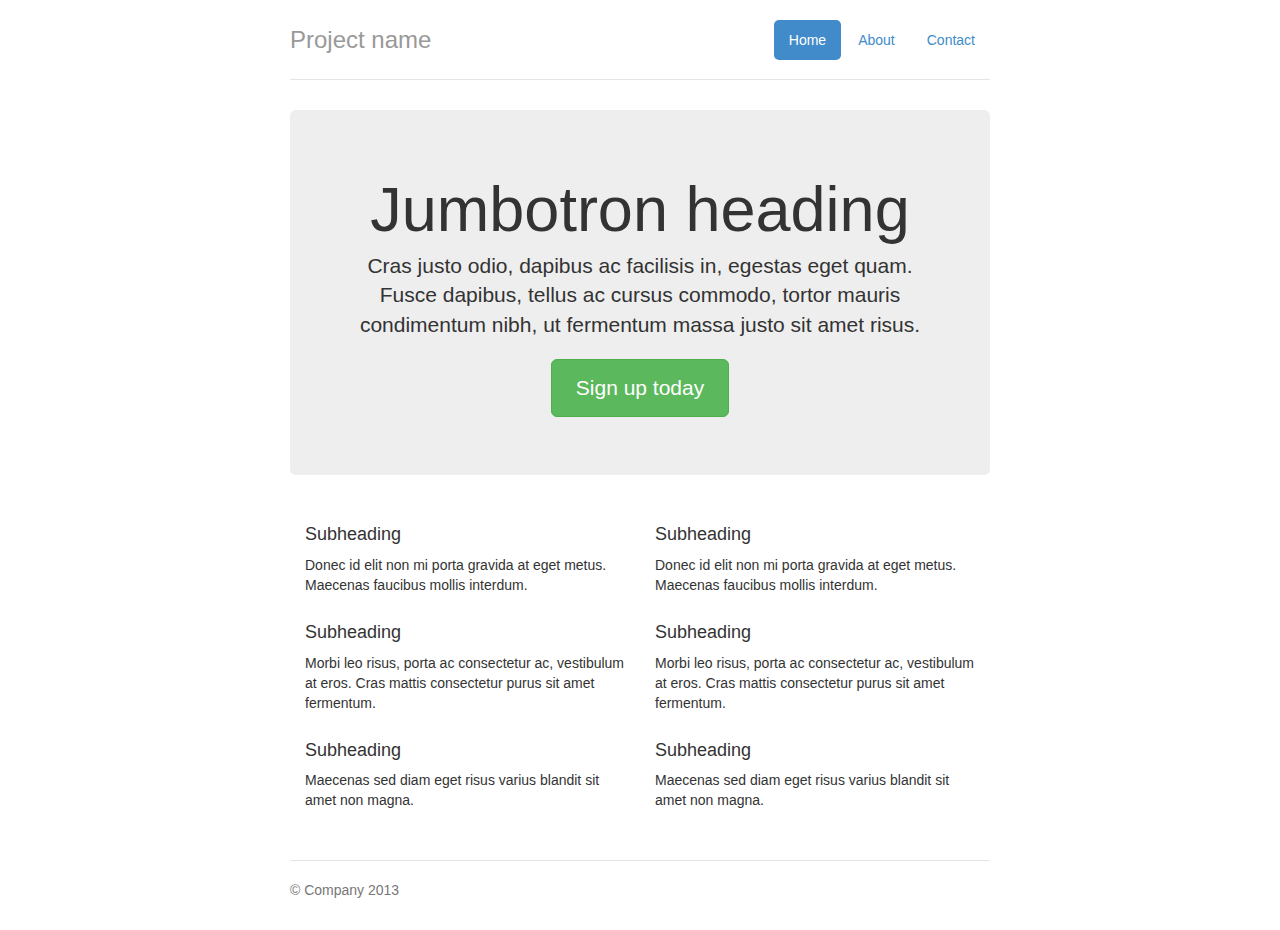
==== website/public_html/index.html @ e0ac486c "changes" ====
<!DOCTYPE html>
<html lang="en">
  <head>
    <meta charset="utf-8">
    <meta name="viewport" content="width=device-width, initial-scale=1.0">
    <meta name="description" content="">
    <meta name="author" content="">
    <link rel="shortcut icon" href="assets/ico/favicon.png">

    <title>Narrow Jumbotron Template for Bootstrap</title>

    <!-- Bootstrap core CSS -->
    <link href="dist/css/bootstrap.css" rel="stylesheet">

    <!-- Custom styles for this template -->
    <link href="css/jumbotron-narrow.css" rel="stylesheet">

    <!-- HTML5 shim and Respond.js IE8 support of HTML5 elements and media queries -->
    <!--[if lt IE 9]>
      <script src="assets/js/html5shiv.js"></script>
      <script src="assets/js/respond.min.js"></script>
    <![endif]-->
  </head>

  <body>

    <div class="container">
      <div class="header">
        <ul class="nav nav-pills pull-right">
          <li class="active"><a href="#">Home</a></li>
          <li><a href="#">About</a></li>
          <li><a href="#">Contact</a></li>
        </ul>
        <h3 class="text-muted">Project name</h3>
      </div>

      <div class="jumbotron">
        <h1>Jumbotron heading</h1>
        <p class="lead">Cras justo odio, dapibus ac facilisis in, egestas eget quam. Fusce dapibus, tellus ac cursus commodo, tortor mauris condimentum nibh, ut fermentum massa justo sit amet risus.</p>
        <p><a class="btn btn-lg btn-success" href="#">Sign up today</a></p>
      </div>

      <div class="row marketing">
        <div class="col-lg-6">
          <h4>Subheading</h4>
          <p>Donec id elit non mi porta gravida at eget metus. Maecenas faucibus mollis interdum.</p>

          <h4>Subheading</h4>
          <p>Morbi leo risus, porta ac consectetur ac, vestibulum at eros. Cras mattis consectetur purus sit amet fermentum.</p>

          <h4>Subheading</h4>
          <p>Maecenas sed diam eget risus varius blandit sit amet non magna.</p>
        </div>

        <div class="col-lg-6">
          <h4>Subheading</h4>
          <p>Donec id elit non mi porta gravida at eget metus. Maecenas faucibus mollis interdum.</p>

          <h4>Subheading</h4>
          <p>Morbi leo risus, porta ac consectetur ac, vestibulum at eros. Cras mattis consectetur purus sit amet fermentum.</p>

          <h4>Subheading</h4>
          <p>Maecenas sed diam eget risus varius blandit sit amet non magna.</p>
        </div>
      </div>

      <div class="footer">
        <p>&copy; Company 2013</p>
      </div>

    </div> <!-- /container -->


    <!-- Bootstrap core JavaScript
    ================================================== -->
    <!-- Placed at the end of the document so the pages load faster -->
  </body>
</html>
---- website/public_html/css/jumbotron-narrow.css ----
/* Space out content a bit */
body {
  padding-top: 20px;
  padding-bottom: 20px;
}

/* Everything but the jumbotron gets side spacing for mobile first views */
.header,
.marketing,
.footer {
  padding-left: 15px;
  padding-right: 15px;
}

/* Custom page header */
.header {
  border-bottom: 1px solid #e5e5e5;
}
/* Make the masthead heading the same height as the navigation */
.header h3 {
  margin-top: 0;
  margin-bottom: 0;
  line-height: 40px;
  padding-bottom: 19px;
}

/* Custom page footer */
.footer {
  padding-top: 19px;
  color: #777;
  border-top: 1px solid #e5e5e5;
}

/* Customize container */
@media (min-width: 768px) {
  .container {
    max-width: 730px;
  }
}
.container-narrow > hr {
  margin: 30px 0;
}

/* Main marketing message and sign up button */
.jumbotron {
  text-align: center;
  border-bottom: 1px solid #e5e5e5;
}
.jumbotron .btn {
  font-size: 21px;
  padding: 14px 24px;
}

/* Supporting marketing content */
.marketing {
  margin: 40px 0;
}
.marketing p + h4 {
  margin-top: 28px;
}

/* Responsive: Portrait tablets and up */
@media screen and (min-width: 768px) {
  /* Remove the padding we set earlier */
  .header,
  .marketing,
  .footer {
    padding-left: 0;
    padding-right: 0;
  }
  /* Space out the masthead */
  .header {
    margin-bottom: 30px;
  }
  /* Remove the bottom border on the jumbotron for visual effect */
  .jumbotron {
    border-bottom: 0;
  }
}
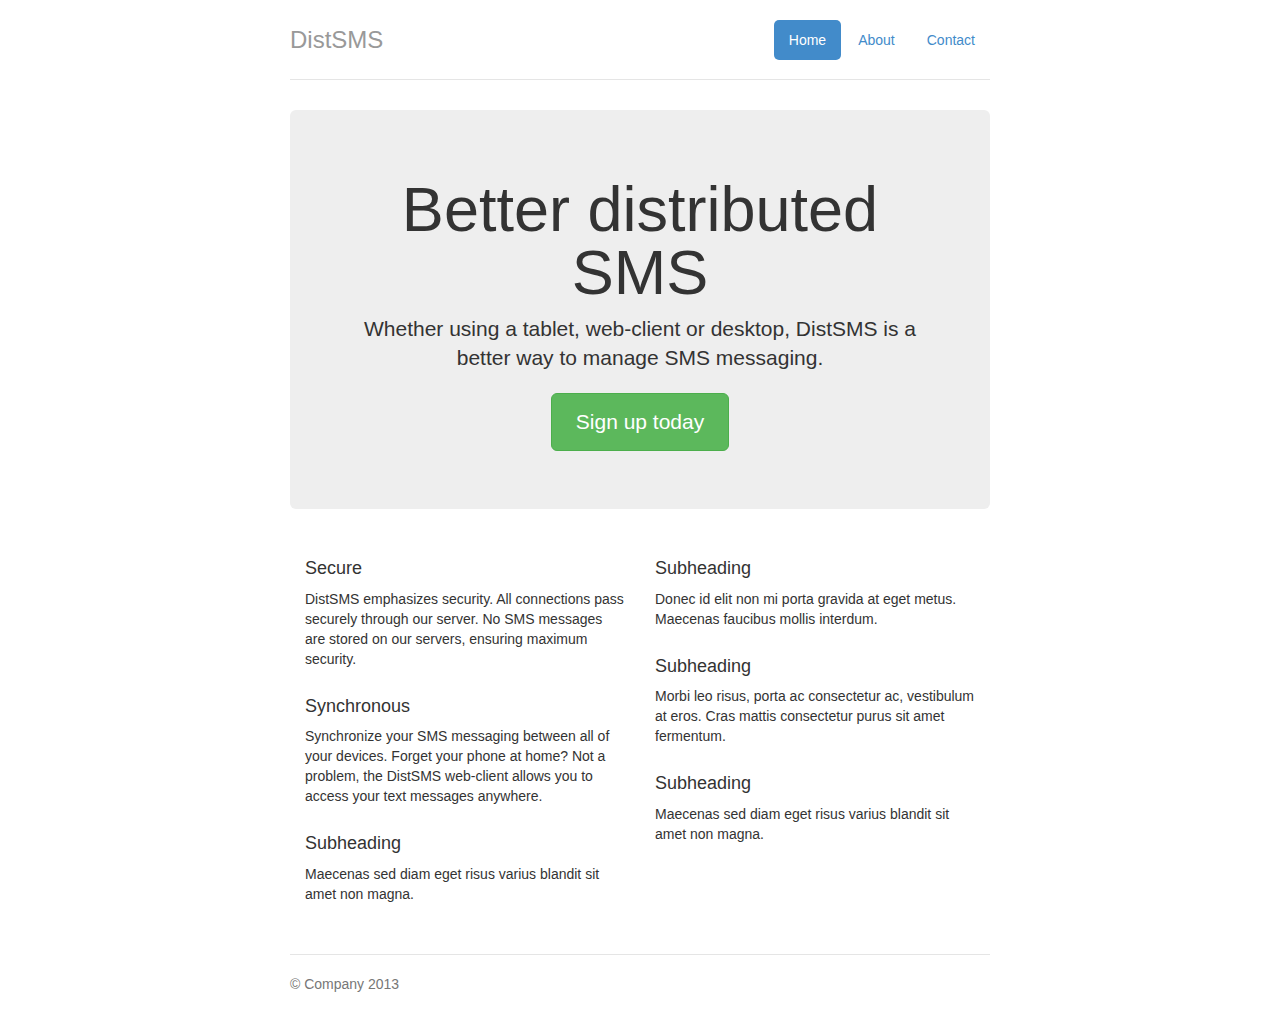
==== commit 9db82dad: "more rearranging" ====
--- a/website/public_html/index.html
+++ b/website/public_html/index.html
@@ -8,7 +8,7 @@
     <meta name="author" content="">
     <link rel="shortcut icon" href="assets/ico/favicon.png">
 
-    <title>Narrow Jumbotron Template for Bootstrap</title>
+    <title>DistSMS</title>
 
     <!-- Bootstrap core CSS -->
     <link href="dist/css/bootstrap.css" rel="stylesheet">
@@ -21,6 +21,7 @@
       <script src="assets/js/html5shiv.js"></script>
       <script src="assets/js/respond.min.js"></script>
     <![endif]-->
+
   </head>
 
   <body>
@@ -32,22 +33,22 @@
           <li><a href="#">About</a></li>
           <li><a href="#">Contact</a></li>
         </ul>
-        <h3 class="text-muted">Project name</h3>
+        <h3 class="text-muted">DistSMS</h3>
       </div>
 
       <div class="jumbotron">
-        <h1>Jumbotron heading</h1>
-        <p class="lead">Cras justo odio, dapibus ac facilisis in, egestas eget quam. Fusce dapibus, tellus ac cursus commodo, tortor mauris condimentum nibh, ut fermentum massa justo sit amet risus.</p>
-        <p><a class="btn btn-lg btn-success" href="#">Sign up today</a></p>
+        <h1>Better distributed SMS</h1>
+        <p class="lead">Whether using a tablet, web-client or desktop, DistSMS is a better way to manage SMS messaging.</p>
+        <p><a data-toggle="modal" class="btn btn-lg btn-success" href="#registration">Sign up today</a></p>
       </div>
 
       <div class="row marketing">
         <div class="col-lg-6">
-          <h4>Subheading</h4>
-          <p>Donec id elit non mi porta gravida at eget metus. Maecenas faucibus mollis interdum.</p>
+          <h4>Secure</h4>
+          <p>DistSMS emphasizes security. All connections pass securely through our server. No SMS messages are stored on our servers, ensuring maximum security.</p>
 
-          <h4>Subheading</h4>
-          <p>Morbi leo risus, porta ac consectetur ac, vestibulum at eros. Cras mattis consectetur purus sit amet fermentum.</p>
+          <h4>Synchronous</h4>
+          <p>Synchronize your SMS messaging between all of your devices. Forget your phone at home? Not a problem, the DistSMS web-client allows you to access your text messages anywhere.</p>
 
           <h4>Subheading</h4>
           <p>Maecenas sed diam eget risus varius blandit sit amet non magna.</p>
@@ -71,9 +72,46 @@
 
     </div> <!-- /container -->
 
+<!-- Modal -->
+  <div class="modal fade" id="registration" tabindex="-1" role="dialog" aria-labelledby="myModalLabel" aria-hidden="true">
+    <div class="modal-dialog">
+      <div class="modal-content">
+        <div class="modal-header">
+          <button type="button" class="close" data-dismiss="modal" aria-hidden="true">&times;</button>
+          <h4 class="modal-title">Registration</h4>
+        </div>
+        <div class="modal-body">
+            <form id="registrationForm" action="" method="post">
+                <div class="form-group">
+                    <label for="username">Username</label>
+                    <input class="form-control" type="text" placeholder="Enter Username" name="username" />
+                </div>
+                <div class="form-group">
+                    <label for="email">Email Address</label>
+                    <input class="form-control" type="text" placeholder="Enter Email" name="email" />
+                </div>
+                <div class="form-group">
+                    <label for="password1">Password</label>
+                <input class="form-control" type="password" placeholder="Enter Password" name="password1" />
+                </div>
+                <div class="form-group">
+                    <label for="password2">Confirm Password</label>
+                <input class="form-control" type="password" placeholder="Repeat Password" name="password2" />
+                </div>
+            </form>
+        </div>
+        <div class="modal-footer">
+          <button type="button" class="btn btn-default" data-dismiss="modal">Close</button>
+          <button type="button" class="btn btn-primary" disabled>Register</button>
+        </div>
+      </div><!-- /.modal-content -->
+    </div><!-- /.modal-dialog -->
+  </div><!-- /.modal -->
 
     <!-- Bootstrap core JavaScript
     ================================================== -->
     <!-- Placed at the end of the document so the pages load faster -->
+    <script src="assets/js/jquery.js"></script>  
+     <script src="http://netdna.bootstrapcdn.com/bootstrap/3.0.0/js/bootstrap.min.js"></script>
   </body>
 </html>
--- a/website/public_html/css/jumbotron-narrow.css
+++ b/website/public_html/css/jumbotron-narrow.css
@@ -76,4 +76,10 @@
   .jumbotron {
     border-bottom: 0;
   }
+}
+
+form {
+    width: 50%;
+    margin-left: auto;
+    margin-right: auto;
 }